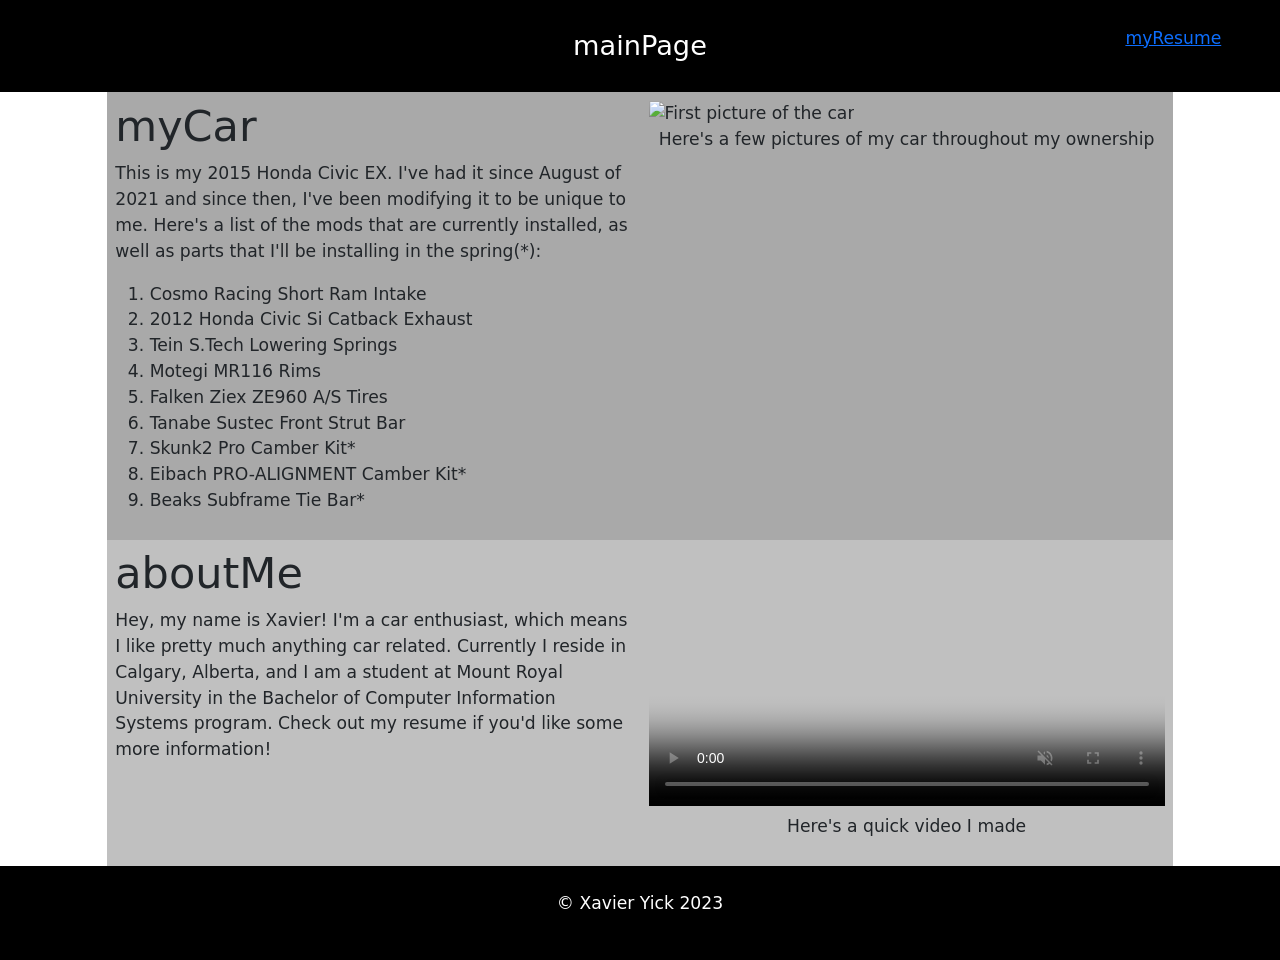
==== index.html @ 28dc470e "??" ====
<!DOCTYPE html>
<html lang="en">
    <head>
        <title>Assignment 3</title>
        <meta charset="UTF-8">
        <meta name="author" content="Xavier Yick">
        <meta name="description" content="Main Page">
        <meta name="viewport" content="width=device-width, initial-scale=1">

        <link rel="icon" href="images/picture.svg">

        <link href="https://cdn.jsdelivr.net/npm/bootstrap@5.3.0-alpha1/dist/css/bootstrap.min.css" rel="stylesheet" integrity="sha384-GLhlTQ8iRABdZLl6O3oVMWSktQOp6b7In1Zl3/Jr59b6EGGoI1aFkw7cmDA6j6gD" crossorigin="anonymous">
        
        <link rel="stylesheet" href="css/main.css">
        <link rel="stylesheet" href="css/mainSmall.css" media="screen and (max-width: 768px)">
        <link rel="stylesheet" href="css/mainMedium.css" media="screen and (min-width: 768px) and (max-width: 992px)">
        <link rel="stylesheet" href="css/mainLarge.css" media="screen and (min-width: 992px)">
    </head>

    <body>
        <div id="skip">
            <a href="#mainContent">Skip to main content</a>
        </div>

        <header>
            <div class="container-fluid">
                <div class="row titleRow">
                    <div class="col-lg-2 bg-warning p-4"></div>
                    <div class="col-lg-8 bg-warning p-4 title">
                        mainPage
                    </div>
                    <div class="col-lg-2 bg-warning p-4">
                        <a href="pages/resume.html">myResume</a>
                    </div>
                </div>
            </div>
        </header>

        <main class="mainContent">
            <div class="container-fluid">
                <div class="row firstRow">
                    <div class="col-lg-1 col-md-0 col-sm-0 bg-primary p-2 side"></div>
                    <div class="col-lg-5 col-md-6 col-sm-12 bg-danger p-2">
                        <h1>myCar</h1>
                        <p>
                            This is my 2015 Honda Civic EX. I've had it since August of 2021 and since then, I've been modifying it to be unique to me.
                            Here's a list of the mods that are currently installed, as well as parts that I'll be installing in the spring(*):
                        </p>
                        <ol>
                            <li>Cosmo Racing Short Ram Intake</li>
                            <li>2012 Honda Civic Si Catback Exhaust</li>
                            <li>Tein S.Tech Lowering Springs</li>
                            <li>Motegi MR116 Rims</li>
                            <li>Falken Ziex ZE960 A/S Tires</li>
                            <li>Tanabe Sustec Front Strut Bar</li>
                            <li>Skunk2 Pro Camber Kit*</li>
                            <li>Eibach PRO-ALIGNMENT Camber Kit*</li>
                            <li>Beaks Subframe Tie Bar*</li>
                        </ol>
                    </div>
                    <div class="col-lg-5 col-md-6 col-sm-12 bg-danger p-2">
                        <figure>
                            <div class="carousel slide" data-bs-ride="carousel">
                                <div class="carousel-inner">
                                    <div class="carousel-item active">
                                        <img src="images/20210825_021953039_iOS.png" alt="First picture of the car">
                                    </div>
                                    <div class="carousel-item">
                                        <img src="images/20220621_215455384_iOS.png" alt="Exhaust installed">
                                    </div>
                                    <div class="carousel-item">
                                        <img src="images/20220723_233531918_iOS.png" alt="Lowering springs installed">
                                    </div>
                                    <div class="carousel-item">
                                        <img src="images/20220919_210513958_iOS.png" alt="Wheels installed">
                                    </div>
                                    <div class="carousel-item">
                                        <img src="images/20230320_215916939_iOS (1).png" alt="Front lip test fit (front)">
                                    </div>
                                    <div class="carousel-item">
                                        <img src="images/20230320_215939382_iOS (1).png" alt="Front lip test fit (side)">
                                    </div>
                                </div>
                            </div>
                            <figcaption>Here's a few pictures of my car throughout my ownership</figcaption>
                        </figure>
                    </div>
                    <div class="col-lg-1 col-md-0 col-sm-0 bg-primary p-2 side"></div>
                </div>
                <div class="row secondRow">
                    <div class="col-lg-1 col-md-0 col-sm-0 bg-primary p-2 side"></div>
                    <div class="col-lg-5 col-md-6 col-sm-12 bg-success p-2">
                        <h1>aboutMe</h1>
                        <p>
                            Hey, my name is Xavier! I'm a car enthusiast, which means I like pretty much anything car related.
                            Currently I reside in Calgary, Alberta, and I am a student at Mount Royal University in the Bachelor of Computer Information Systems program.
                            Check out my resume if you'd like some more information!
                        </p>
                    </div>
                    <div class="col-lg-5 col-md-6 col-sm-12 bg-success p-2">
                        <figure>
                            <video controls muted preload="auto" width="100%" poster="images/20221018_022327069_iOS.png">
                                <source src="videos/video.mp4" type="video/mp4">
                                <source src="videos/video.webm" type="video/webm">
                                <source src="videos/video.mov" type="video/mov">
                                <track srclang="en" src="videos/transcript.vtt" kind="captions" label="English" default/>
                            </video>
                            <figcaption>Here's a quick video I made</figcaption>
                        </figure>
                    </div>
                    <div class="col-lg-1 col-md-0 col-sm-0 bg-primary p-2 side"></div>
                </div>
            </div>

            <footer>
                <div class="container-fluid">
                    <div class="row copyrightRow">
                        <div class="col-12 bg-warning p-4">
                            <p class="copyright">&copy; Xavier Yick 2023</p>
                        </div>
                    </div>
                </div>
            </footer>
        </main>
        <script src="https://cdn.jsdelivr.net/npm/bootstrap@5.3.0-alpha1/dist/js/bootstrap.bundle.min.js" integrity="sha384-w76AqPfDkMBDXo30jS1Sgez6pr3x5MlQ1ZAGC+nuZB+EYdgRZgiwxhTBTkF7CXvN" crossorigin="anonymous"></script>
    </body>
</html>
---- css/main.css ----
:root {
    --blinker:orange;
    --paint:white;
    --chrome:silver;
    --lip:black;
    --spc:darkgrey;;
}

.bg-primary {
    background-color: var(--paint) !important;
}

.bg-danger {
    background-color: var(--spc) !important;
}

.bg-success {
    background-color: var(--chrome) !important;
}

.bg-warning {
    background-color: var(--lip) !important;
    color: var(--paint);
}

html {
    font-size: calc(14px + 0.25vw);
}
#skip a {
    position:absolute;
    top:-10000px;
    width:1px;
    height:1px;
}
#skip a:focus {
    top: 0px;
    width: auto;
    height: auto;
    background-color: var(--paint);
}

main {
    background-color: var(--lip);
}
img {
    width: 100%;
}
.titleRow {
    text-align: center;
}
.copyrightRow {
    text-align: center;
}
a:focus, a:hover {
    background-color: var(--blinker);
}
figcaption {
    text-align: center;
    margin-top: auto;
}
.title {
    font-size: calc(24px + 0.25vw);
}
.carousel img{
    width:100%;
    object-fit: cover;
}
ol li {
    font-size: calc(14px + 0.25vw);
}
---- css/mainSmall.css ----
@media only screen and (max-width: 768px) {
    .side {
        display: none;
    }
}
---- css/mainMedium.css ----
@media only screen and (min-width: 768px) and (max-width: 992px) {
    .side {
        display: none;
    }
}
---- css/mainLarge.css ----
@media only screen and (min-width: 992px) {
    
}
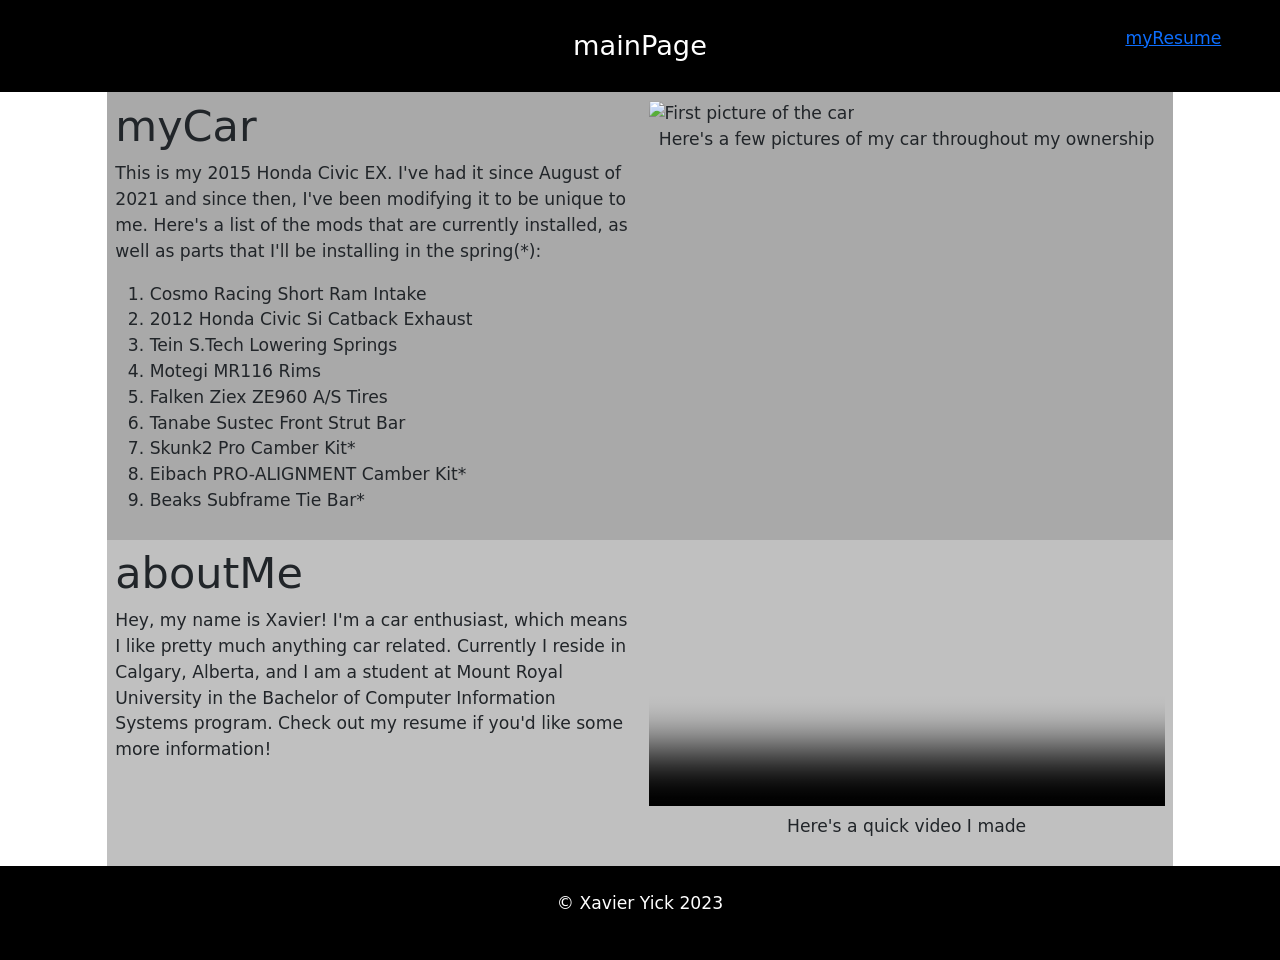
==== commit 49452588: "wtf" ====
--- a/index.html
+++ b/index.html
@@ -103,7 +103,7 @@
                                 <source src="videos/video.mp4" type="video/mp4">
                                 <source src="videos/video.webm" type="video/webm">
                                 <source src="videos/video.mov" type="video/mov">
-                                <track srclang="en" src="videos/transcript.vtt" kind="captions" label="English" default/>
+                                <track srclang="en" src="/videos/transcript.vtt" kind="captions" label="English" default/>
                             </video>
                             <figcaption>Here's a quick video I made</figcaption>
                         </figure>
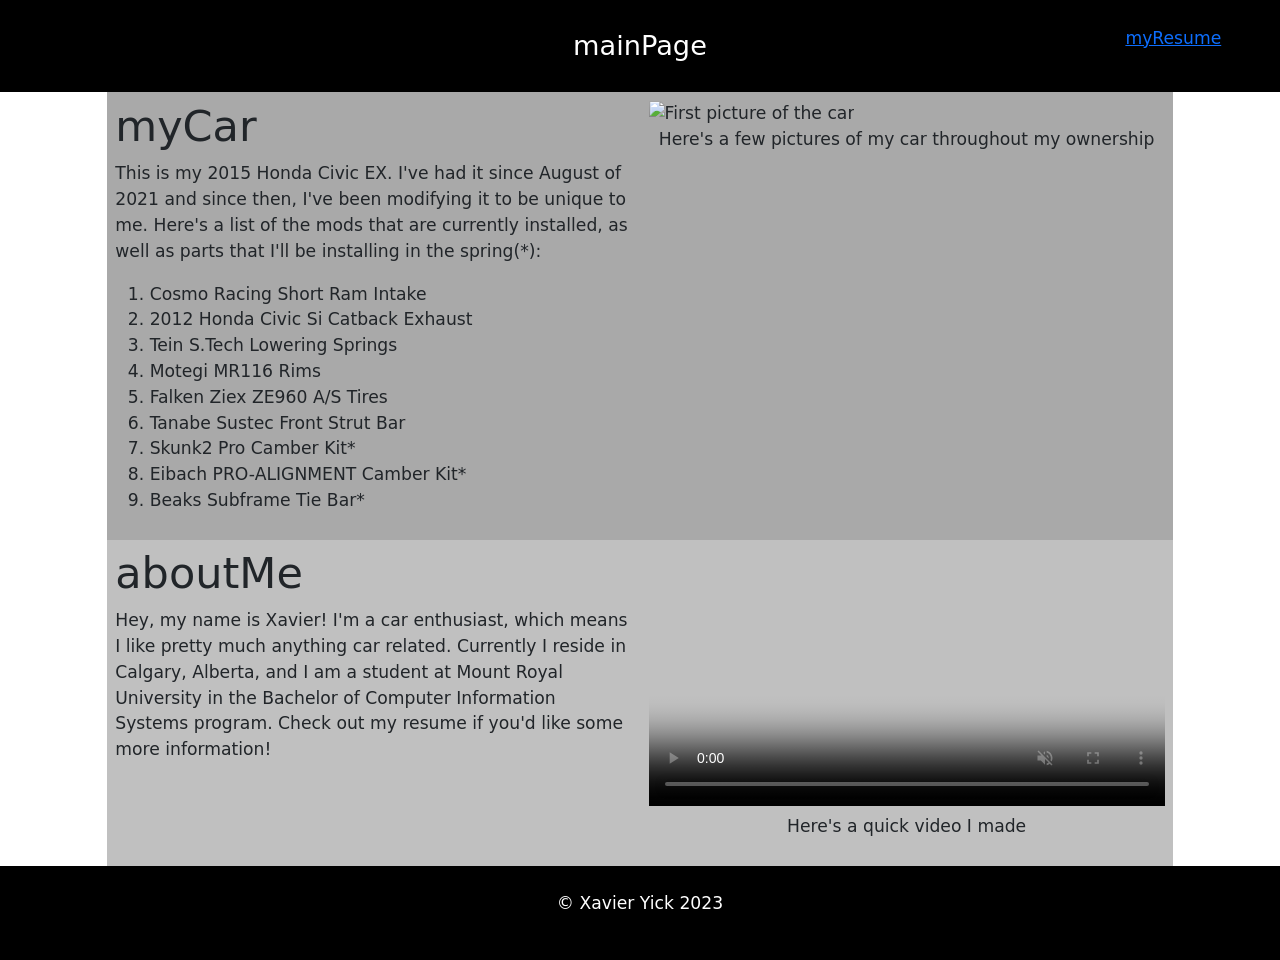
==== commit f901cf1f: "i donno" ====
--- a/index.html
+++ b/index.html
@@ -103,7 +103,7 @@
                                 <source src="videos/video.mp4" type="video/mp4">
                                 <source src="videos/video.webm" type="video/webm">
                                 <source src="videos/video.mov" type="video/mov">
-                                <track srclang="en" src="/videos/transcript.vtt" kind="captions" label="English" default/>
+                                <track src="videos/transcript.vtt" kind="captions" srclang="en" label="English">
                             </video>
                             <figcaption>Here's a quick video I made</figcaption>
                         </figure>
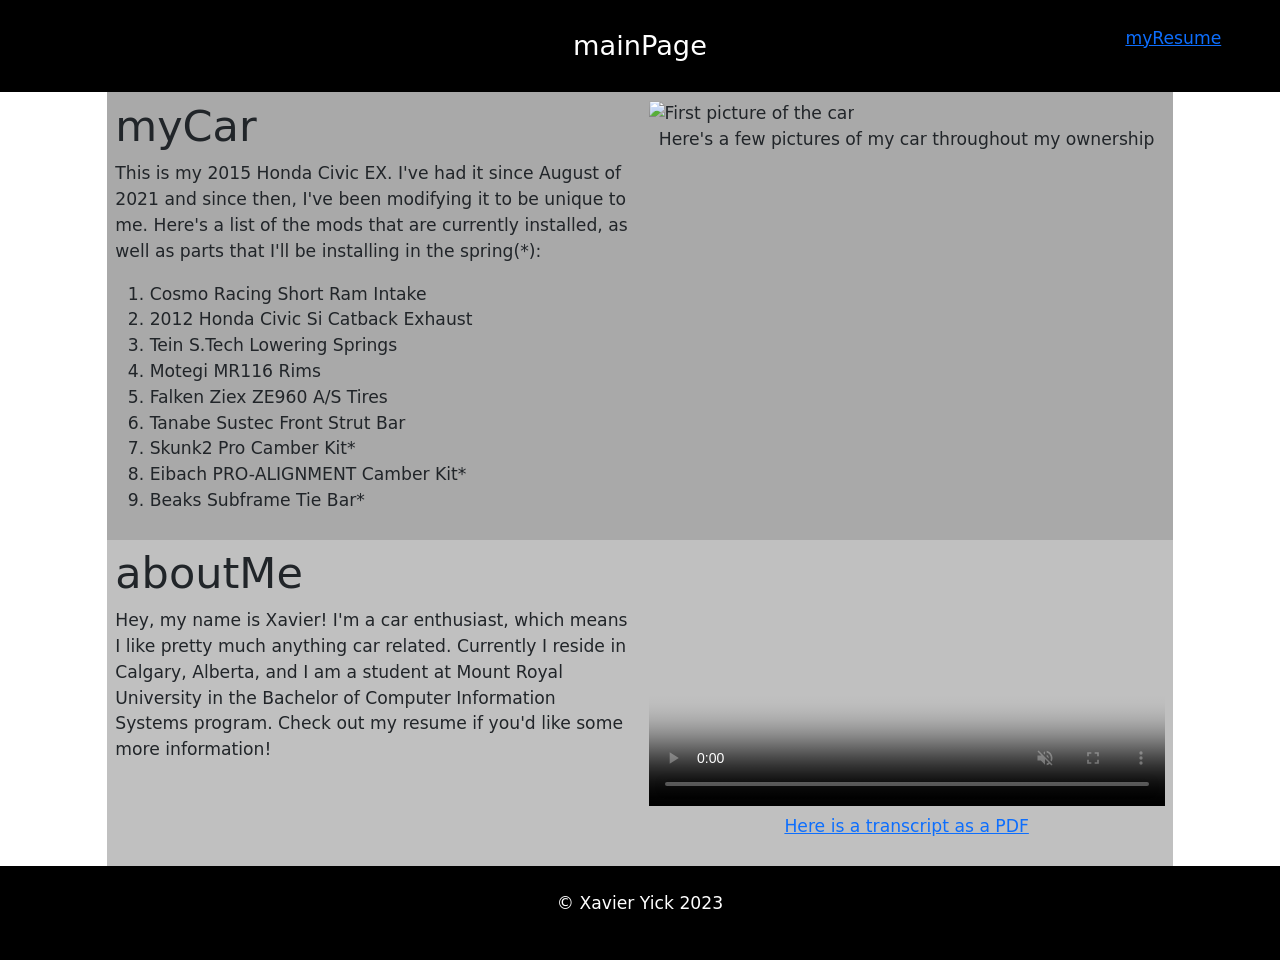
==== commit 33ad93c9: "transcript easy way" ====
--- a/index.html
+++ b/index.html
@@ -102,10 +102,13 @@
                             <video controls muted preload="auto" width="100%" poster="images/20221018_022327069_iOS.png">
                                 <source src="videos/video.mp4" type="video/mp4">
                                 <source src="videos/video.webm" type="video/webm">
-                                <source src="videos/video.mov" type="video/mov">
-                                <track src="videos/transcript.vtt" kind="captions" srclang="en" label="English">
+                                Your browser does not support the video tag.
+                                <!-- <track src="videos/transcript.srt" kind="captions" srclang="en" label="English (SRT)"> -->
+                                <!-- <track src="videos/transcript.vtt" kind="captions" srclang="en" label="English (VTT)"> -->
                             </video>
-                            <figcaption>Here's a quick video I made</figcaption>
+                            <figcaption>
+                                <a href="Transcript.pdf" class="transcript" target="_blank">Here is a transcript as a PDF</a>
+                            </figcaption>
                         </figure>
                     </div>
                     <div class="col-lg-1 col-md-0 col-sm-0 bg-primary p-2 side"></div>
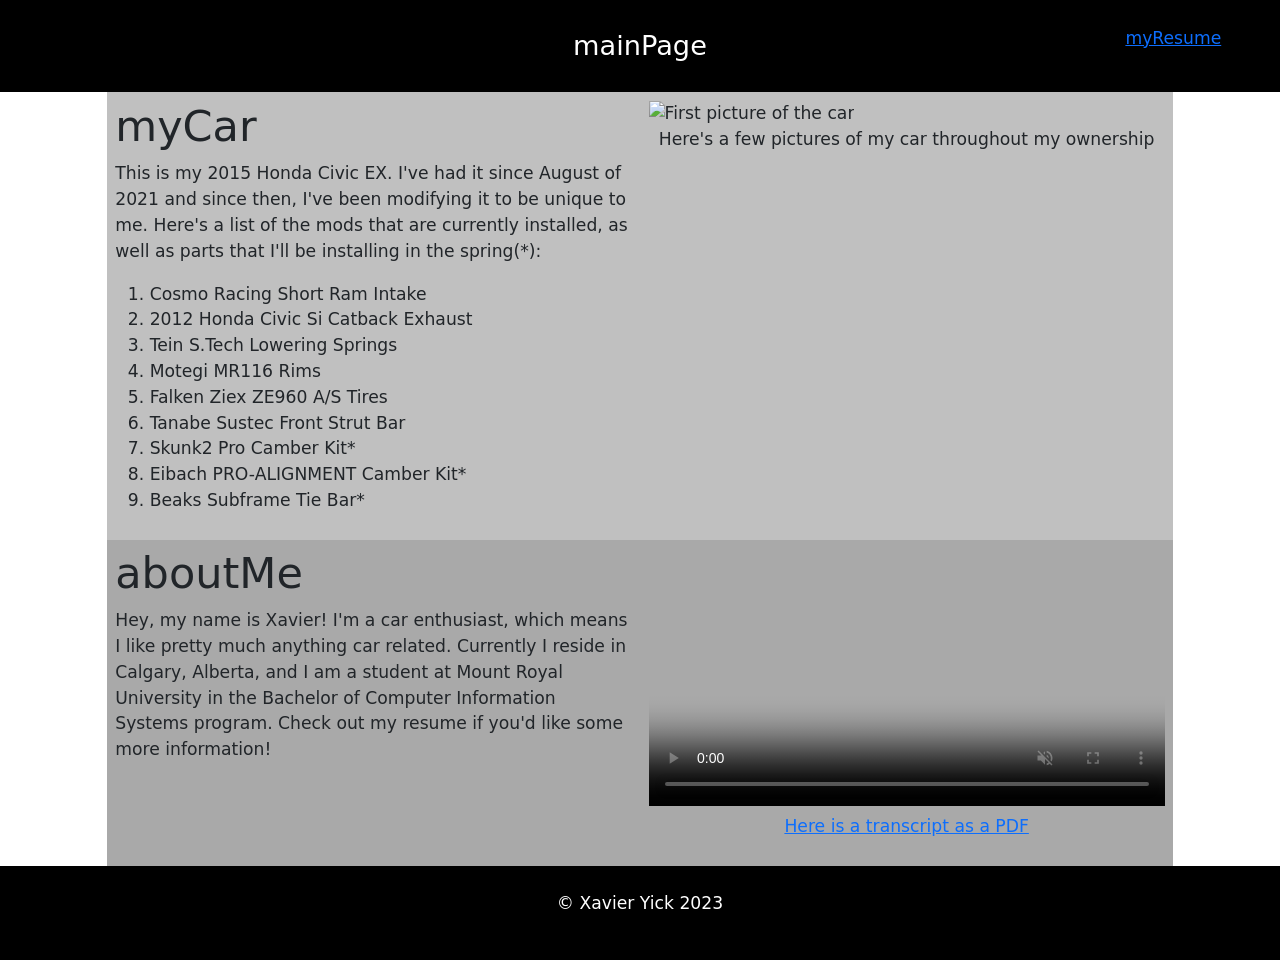
==== commit 19406f6a: "fixed skip, testing contrast" ====
--- a/index.html
+++ b/index.html
@@ -36,7 +36,7 @@
             </div>
         </header>
 
-        <main class="mainContent">
+        <main id="mainContent">
             <div class="container-fluid">
                 <div class="row firstRow">
                     <div class="col-lg-1 col-md-0 col-sm-0 bg-primary p-2 side"></div>
--- a/css/main.css
+++ b/css/main.css
@@ -11,11 +11,11 @@
 }
 
 .bg-danger {
-    background-color: var(--spc) !important;
+    background-color: var(--chrome) !important;
 }
 
 .bg-success {
-    background-color: var(--chrome) !important;
+    background-color: var(--spc) !important;
 }
 
 .bg-warning {
